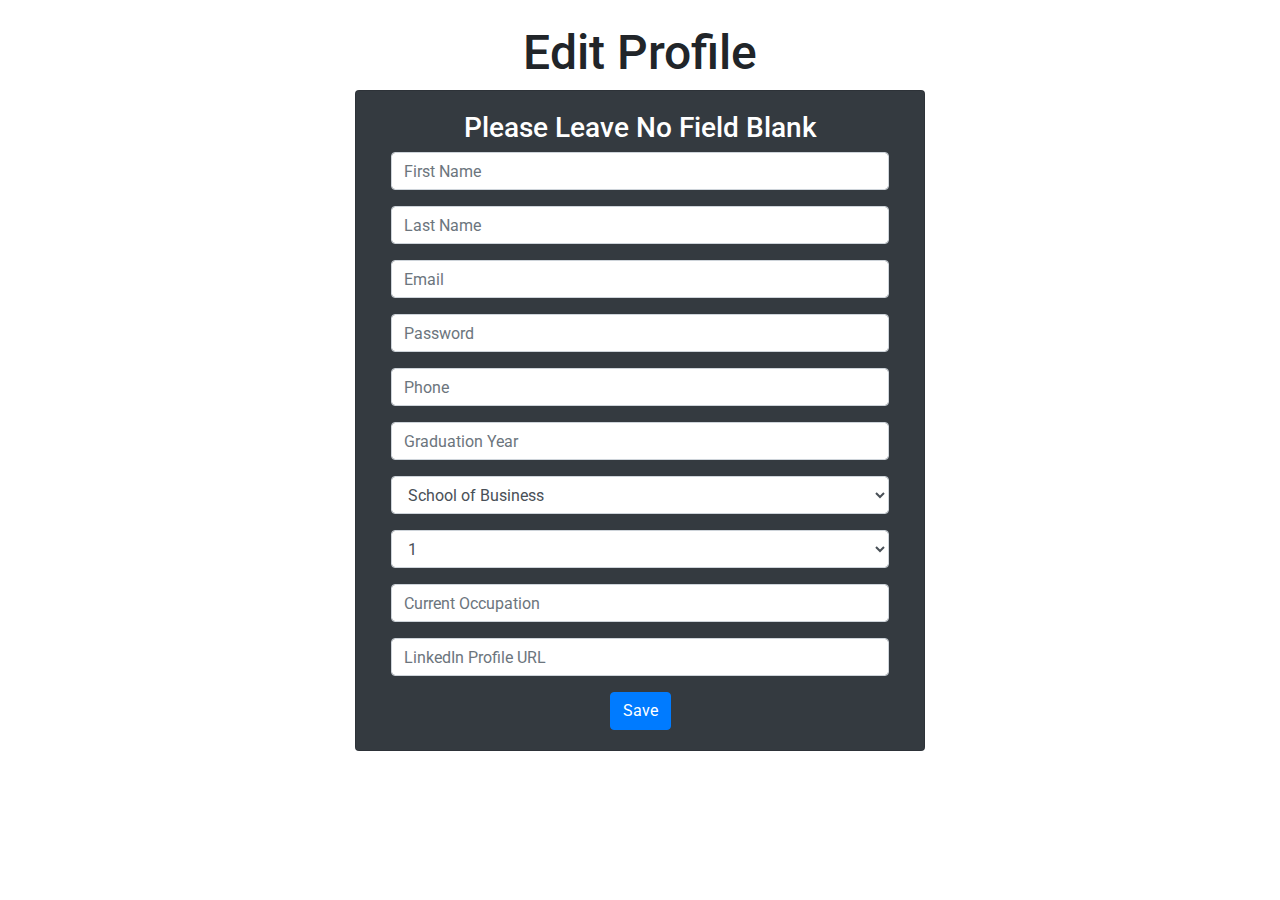
==== EditProfile_Page.html @ 456a0c89 "Add files via upload" ====
<!DOCTYPE html>
<html lang ="en" dir="ltr">
<head>
<meta charset="utf-8">
<meta name="viewport" content="width=device-with, intitial-scale=1">
<meta name="Author" content="Shay Walker">
	<title>CairnConnect Edit Profile</title>
	<link rel="stylesheet" href="https://stackpath.bootstrapcdn.com/bootstrap/4.3.1/css/bootstrap.min.css" integrity="sha384-ggOyR0iXCbMQv3Xipma34MD+dH/1fQ784/j6cY/iJTQUOhcWr7x9JvoRxT2MZw1T" crossorigin="anonymous">
	<link href="https://fonts.googleapis.com/css?family=Roboto:700" rel="stylesheet">
	<link rel="stylesheet" type="text/css" href="stylesheet.css">
</head>
<body style="font-family: 'Roboto', sans-serif;">
	<div class="container">
		<div class="row">
			<div class="col-12 text-center">
				<div>
					<br>
					<h1 style="font-size: 3rem ;">Edit Profile</h1>
				</div>
        <div class="row">
          <div class="col-3">
          </div>
        <div class="card col-6 bg-dark text-white">
          <div class="card-body">
            <h3>Please Leave No Field Blank</h3>

            <form class="" action="UserProfile.html" method="post">

              <div class="form-group">
                <input type="text" class="form-control" placeholder="First Name">
              </div>

              <div class="form-group">
                <input type="text" class="form-control" placeholder="Last Name">
              </div>

              <div class="form-group">
                <input type="email" class="form-control" placeholder="Email">
              </div>

              <div class="form-group">
                <input type="password" class="form-control" placeholder="Password">
              </div>

              <div class="form-group">
                <input type="text" class="form-control" placeholder="Phone">
              </div>

              <div class="form-group">
                <input type="number" class="form-control" placeholder="Graduation Year">
              </div>

            <div class="form-group">
              <select class="form-control" id="School">
                <option>School of Business</option>
                <option>School of Divinity</option>
                <option>School of Education</option>
                <option>School of Liberal Arts and Sciences</option>
                <option>5</option>
              </select>
            </div>

          <div class="form-group">
            <select class="form-control" id="Degree Earned">
              <option>1</option>
              <option>2</option>
              <option>3</option>
              <option>4</option>
              <option>5</option>
            </select>
          </div>

          <div class="form-group">
            <input type="text" class="form-control" placeholder="Current Occupation">
          </div>

          <div class="form-group">
            <input type="url" class="form-control" placeholder="LinkedIn Profile URL">
          </div>

          <div class="row">
             <div class="col-6 mx-auto">
            <button type="submit" class="btn btn-primary">Save</button>
             </div>
          </div>

        </form>

        </div>
			</div>
      </div>
		</div>
	</div>
  </div>
</body>
</html>
---- stylesheet.css ----
body {
  background: url(stones-1596058_1280.jpg) no-repeat center center fixed;
  -webkit-background-size: cover;
  -moz-background-size: cover;
  -o-background-size: cover;
  background-size: cover;
}
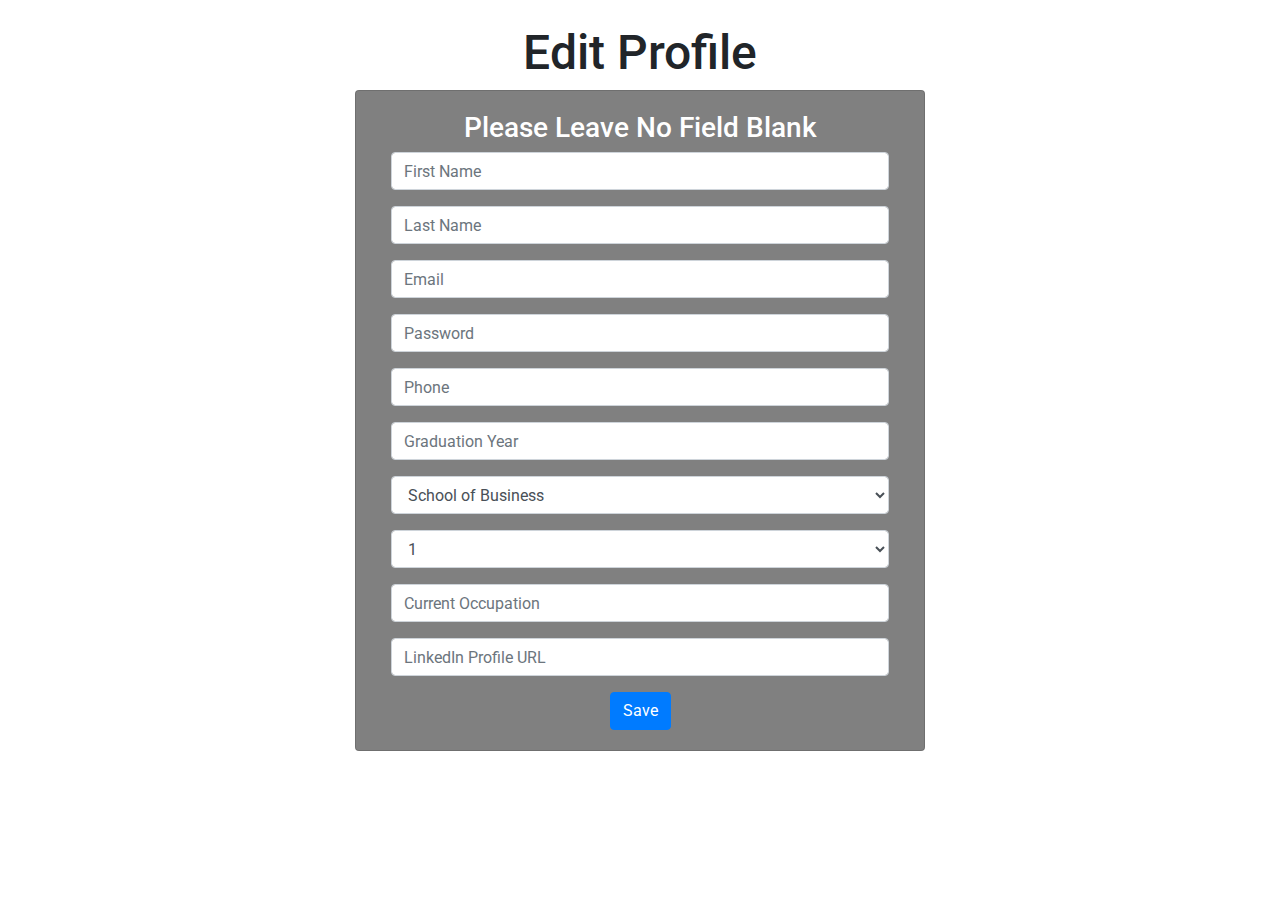
==== commit 0483c44d: "Add files via upload" ====
--- a/EditProfile_Page.html
+++ b/EditProfile_Page.html
@@ -20,7 +20,7 @@
         <div class="row">
           <div class="col-3">
           </div>
-        <div class="card col-6 bg-dark text-white">
+        <div class="card col-6 text-white" style="background-color:rgba(1,1,1,0.5);">
           <div class="card-body">
             <h3>Please Leave No Field Blank</h3>
 
